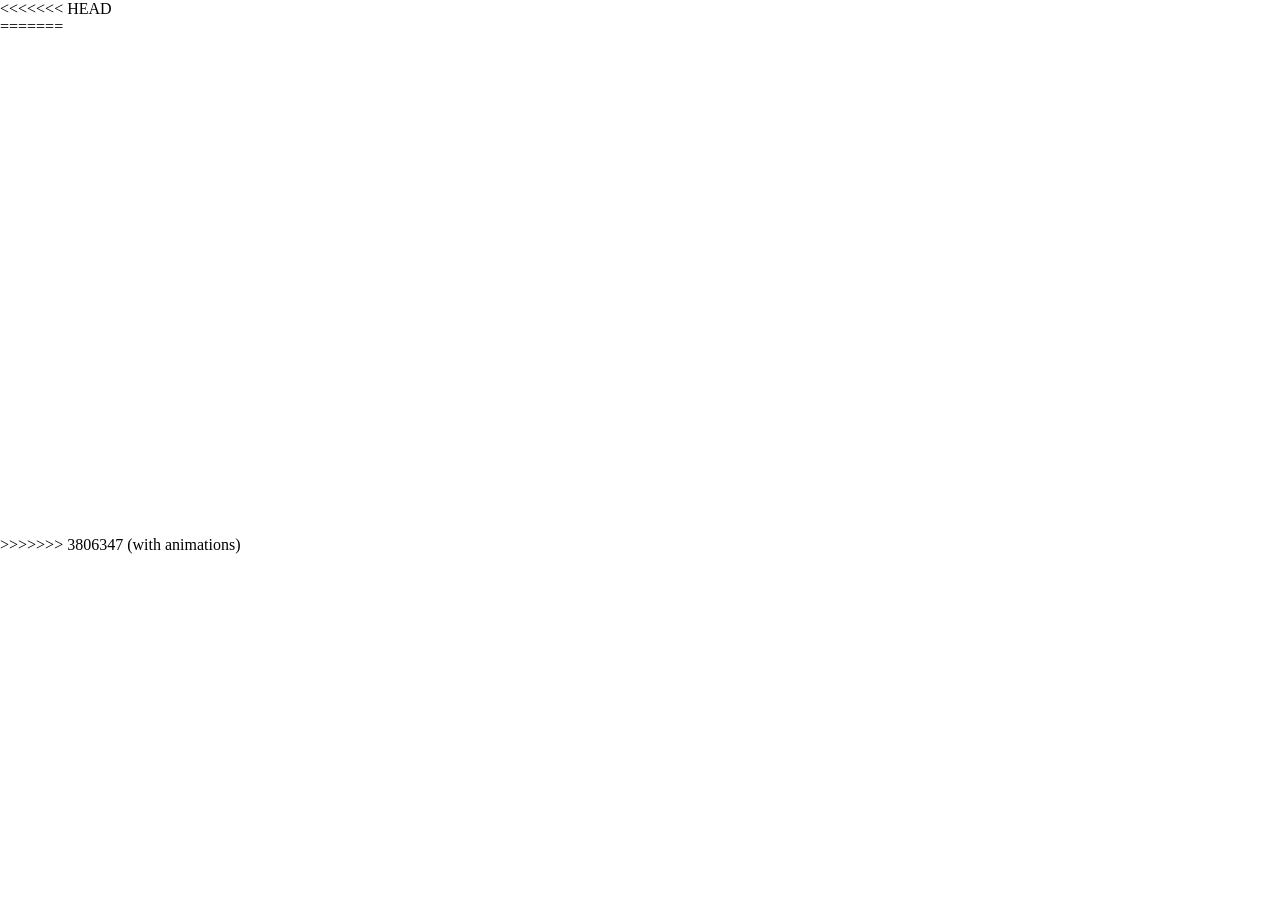
==== canvas.html @ 168a7fea "with animations" ====
<<<<<<< HEAD
<!doctype HTML>
<html>
<head>
<title></title>
<script type="text/javascript" src="data/config.js"></script>

<style>
    html, body {
        width: 100%;
        height: 100%;
		padding: 0px;
		margin: 0px;
		overflow: hidden;
    }
    
    .canvas-container {
        position: absolute !important;
        top: 0px;
        left: 0px;
        z-index: 99;
		-webkit-transform-origin: top left;
		-moz-transform-origin: top left;
		transform-origin: top left;
    }
	
	canvas {
		cursor:  url(img/cursor.svg) 2 2, crosshair !important;
	}
</style>
</head>


<body>
<div id="transparent-boar">
	<div class="wrapper-paint-app">
		<canvas id="c" class="paint-area" width="500" height="500"></canvas>
	</div>
</div>

<script src="js/jquery-2.1.1.js" type="text/javascript"></script>
<script src="js/store2.js"></script>
<script src="js/fabric.js" type="text/javascript"></script>
<script src="js/drawing.js" type="text/javascript"></script>

</body>
=======
<!doctype HTML>
<html>
<head>
<title></title>
<script type="text/javascript" src="data/config.js"></script>

<style>
    html, body {
        width: 100%;
        height: 100%;
		padding: 0px;
		margin: 0px;
		overflow: hidden;
    }
    
    .canvas-container {
        position: absolute !important;
        top: 0px;
        left: 0px;
        z-index: 99;
		-webkit-transform-origin: top left;
		-moz-transform-origin: top left;
		transform-origin: top left;
    }
	
	canvas {
		cursor:  url(img/cursor.svg) 2 2, crosshair !important;
	}
</style>
</head>


<body>
<div id="transparent-boar">
	<div class="wrapper-paint-app">
		<canvas id="c" class="paint-area" width="500" height="500"></canvas>
	</div>
</div>

<script src="js/jquery-2.1.1.js" type="text/javascript"></script>
<script src="js/store2.js"></script>
<script src="js/fabric.js" type="text/javascript"></script>
<script src="js/drawing.js" type="text/javascript"></script>

</body>
>>>>>>> 3806347 (with animations)
</html>
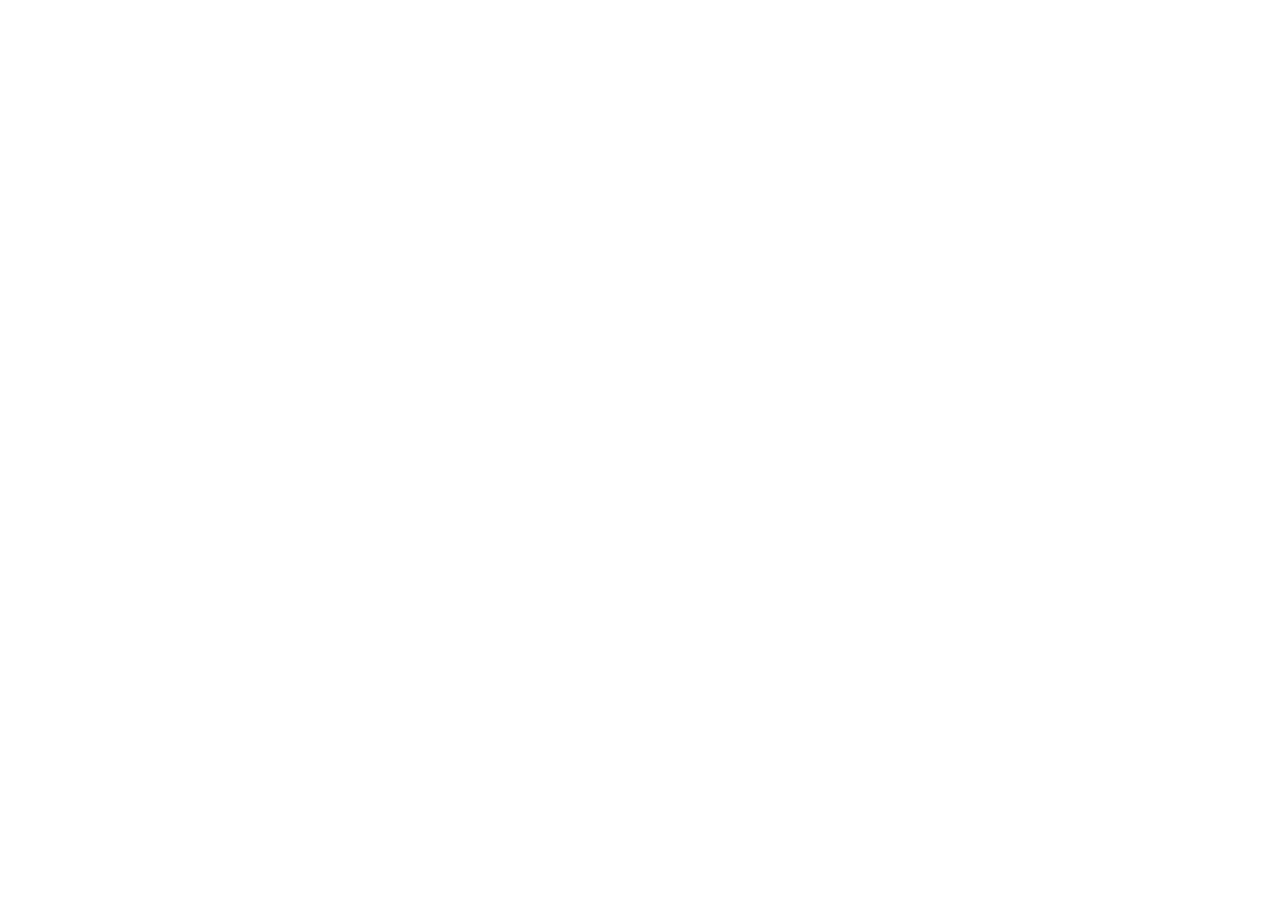
==== commit 9cad322c: "Add files via upload" ====
--- a/canvas.html
+++ b/canvas.html
@@ -1,4 +1,3 @@
-<<<<<<< HEAD
 <!doctype HTML>
 <html>
 <head>
@@ -44,51 +43,4 @@
 <script src="js/drawing.js" type="text/javascript"></script>
 
 </body>
-=======
-<!doctype HTML>
-<html>
-<head>
-<title></title>
-<script type="text/javascript" src="data/config.js"></script>
-
-<style>
-    html, body {
-        width: 100%;
-        height: 100%;
-		padding: 0px;
-		margin: 0px;
-		overflow: hidden;
-    }
-    
-    .canvas-container {
-        position: absolute !important;
-        top: 0px;
-        left: 0px;
-        z-index: 99;
-		-webkit-transform-origin: top left;
-		-moz-transform-origin: top left;
-		transform-origin: top left;
-    }
-	
-	canvas {
-		cursor:  url(img/cursor.svg) 2 2, crosshair !important;
-	}
-</style>
-</head>
-
-
-<body>
-<div id="transparent-boar">
-	<div class="wrapper-paint-app">
-		<canvas id="c" class="paint-area" width="500" height="500"></canvas>
-	</div>
-</div>
-
-<script src="js/jquery-2.1.1.js" type="text/javascript"></script>
-<script src="js/store2.js"></script>
-<script src="js/fabric.js" type="text/javascript"></script>
-<script src="js/drawing.js" type="text/javascript"></script>
-
-</body>
->>>>>>> 3806347 (with animations)
 </html>
